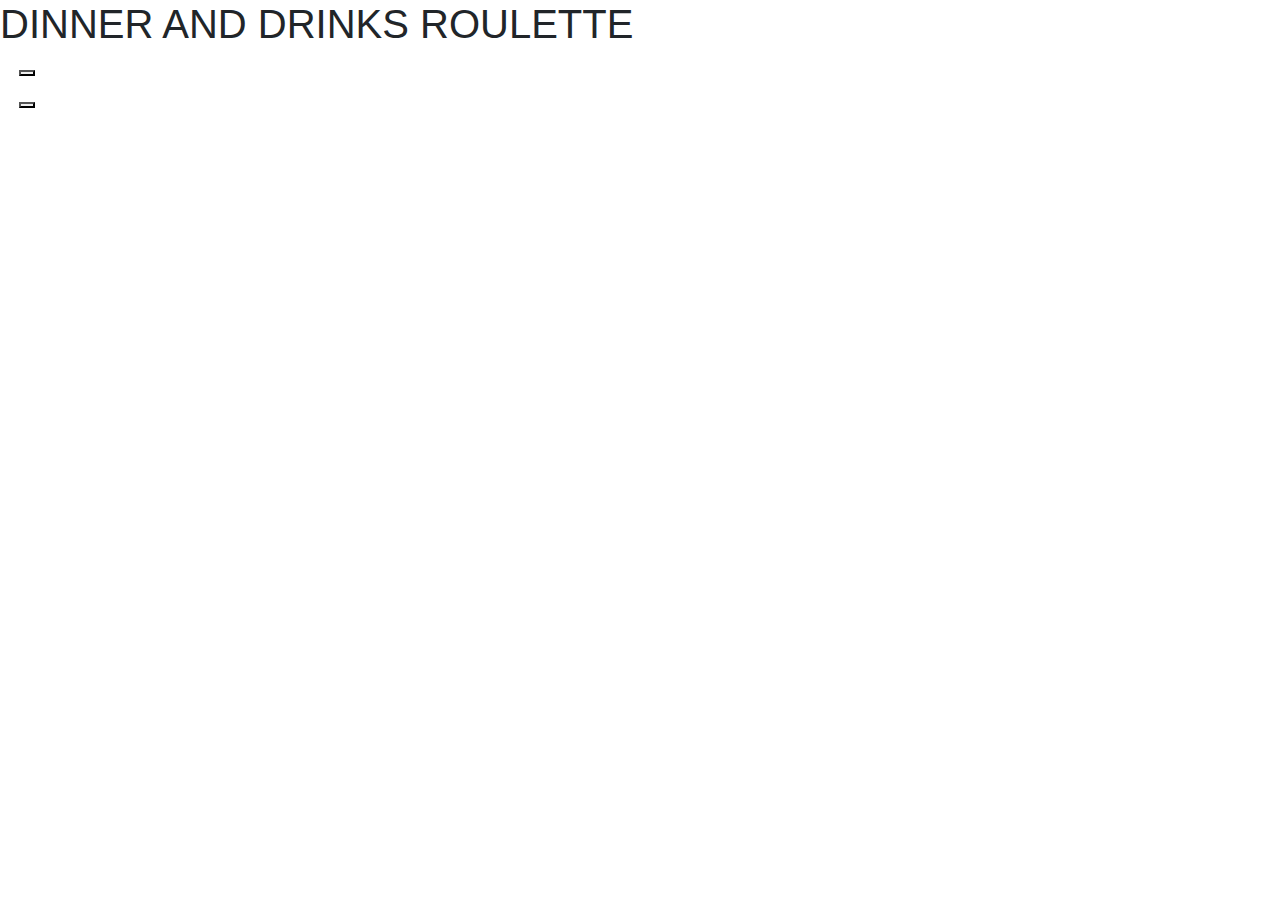
==== index.html @ 4cb8aced "drinks api" ====
<!DOCTYPE html>
<html lang="en">
<head>
    <meta charset="UTF-8">
    <meta http-equiv="X-UA-Compatible" content="IE=edge">
    <meta name="viewport" content="width=device-width, initial-scale=1.0">
    <link rel="stylesheet" href="./assets/css/style.css" />
    <link rel="stylesheet" href="https://cdnjs.cloudflare.com/ajax/libs/twitter-bootstrap/4.5.0/css/bootstrap.min.css">
    <title>Document</title>
</head>
<body>

    <header>
        <h1>DINNER AND DRINKS ROULETTE</h1>
    </header>

    <main>
        <!-- main div -->
        <div class = "flex-row justify-center">
            <!-- div for dinner seciton -->
            <div id = "dinnerContainer" class = "col-6">
                <card>
                    <h2 id = "dinnerName"></h2>
                    <img id="dinnerImage">
                    <button id="dinnerFav"></button>
                    <!-- div for api stuff -->
                    <div id="dinnerInstructions">

                    </div>
                </card>
            </div>

            <!-- div for drinks section -->
            <div id = "drinkContainer" class = "col-6">
                <card>
                    <h2 id = "drinkName"></h2>
                    <img id="drinkImage">
                    <button id="drinkFav"></button>
                    <!-- div for api stuff -->
                    <div id="drinkInstructions">

                    </div>
                </card>
            </div>

        </div>
    </main>

    <!-- <script src="./assets/js/script.js"></script> -->
    <script src="./assets/js/script2.js"></script>
    <script src="https://code.jquery.com/jquery-3.5.1.min.js"></script>
</body>
</html>
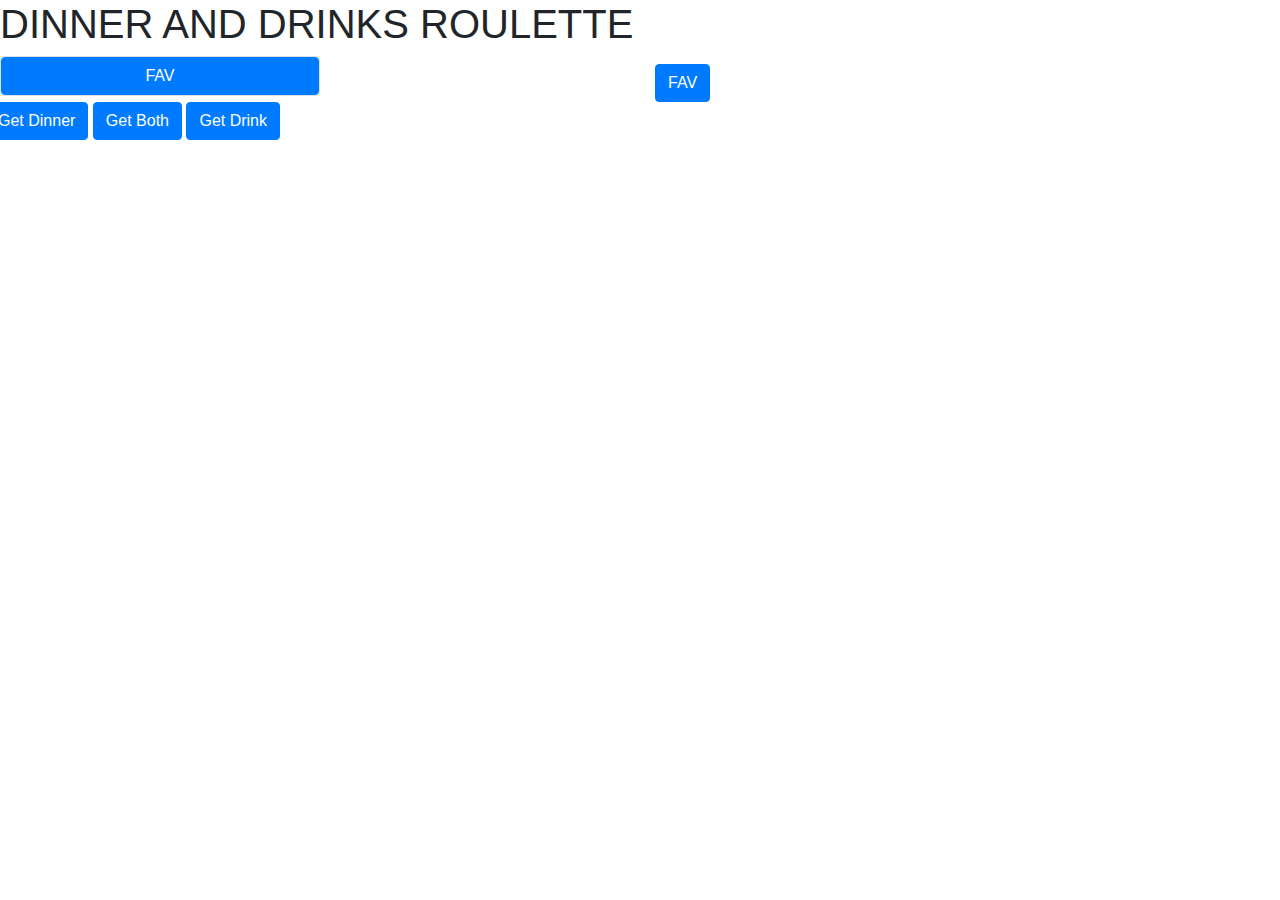
==== commit b38c2519: "drink Api functionality" ====
--- a/index.html
+++ b/index.html
@@ -4,8 +4,8 @@
     <meta charset="UTF-8">
     <meta http-equiv="X-UA-Compatible" content="IE=edge">
     <meta name="viewport" content="width=device-width, initial-scale=1.0">
+    <link rel="stylesheet" href="https://cdnjs.cloudflare.com/ajax/libs/twitter-bootstrap/4.5.0/css/bootstrap.min.css">
     <link rel="stylesheet" href="./assets/css/style.css" />
-    <link rel="stylesheet" href="https://cdnjs.cloudflare.com/ajax/libs/twitter-bootstrap/4.5.0/css/bootstrap.min.css">
     <title>Document</title>
 </head>
 <body>
@@ -16,16 +16,16 @@
 
     <main>
         <!-- main div -->
-        <div class = "flex-row justify-center">
+        <div class = "row justify-center">
             <!-- div for dinner seciton -->
             <div id = "dinnerContainer" class = "col-6">
-                <card>
-                    <h2 id = "dinnerName"></h2>
-                    <img id="dinnerImage">
-                    <button id="dinnerFav"></button>
+                <card class="card" style="width: 20rem;">
+                    <div id = "dinnerName"></div>
+                    <div id="dinnerImage">
+                    </div>
+                    <button id="dinnerFav" type="button" class="btn btn-primary">FAV</button>
                     <!-- div for api stuff -->
                     <div id="dinnerInstructions">
-
                     </div>
                 </card>
             </div>
@@ -34,8 +34,8 @@
             <div id = "drinkContainer" class = "col-6">
                 <card>
                     <h2 id = "drinkName"></h2>
-                    <img id="drinkImage">
-                    <button id="drinkFav"></button>
+                    <div id="drinkImage"></div>
+                    <button id="drinkFav" type="button" class="btn btn-primary">FAV</button>
                     <!-- div for api stuff -->
                     <div id="drinkInstructions">
 
@@ -43,11 +43,16 @@
                 </card>
             </div>
 
+            <div id = "btnContainer">
+                <button type="button" class="btn btn-primary" id="dinnerBtn">Get Dinner</button>
+                <button type="button" class="btn btn-primary" id="Btn">Get Both</button>
+                <button type="button" class="btn btn-primary" id="drinkBtn">Get Drink</button>
+            </div>
+
         </div>
     </main>
 
-    <!-- <script src="./assets/js/script.js"></script> -->
-    <script src="./assets/js/script2.js"></script>
+    <script src="./assets/js/script.js"></script>
     <script src="https://code.jquery.com/jquery-3.5.1.min.js"></script>
 </body>
 </html>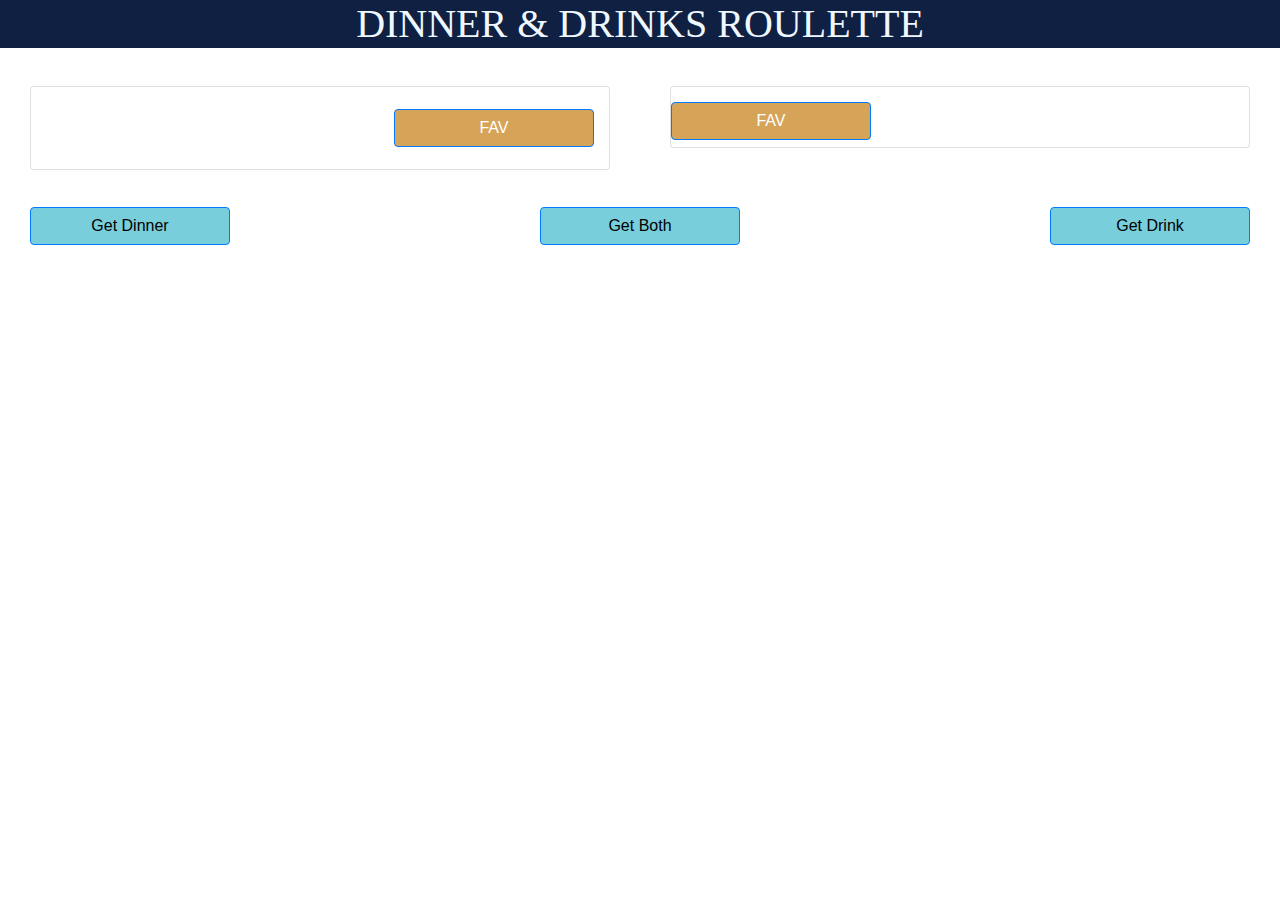
==== commit 170d162a: "added initial stylying" ====
--- a/index.html
+++ b/index.html
@@ -6,50 +6,58 @@
     <meta name="viewport" content="width=device-width, initial-scale=1.0">
     <link rel="stylesheet" href="https://cdnjs.cloudflare.com/ajax/libs/twitter-bootstrap/4.5.0/css/bootstrap.min.css">
     <link rel="stylesheet" href="./assets/css/style.css" />
-    <title>Document</title>
+    <title>Dinner & Drinks</title>
 </head>
 <body>
 
     <header>
-        <h1>DINNER AND DRINKS ROULETTE</h1>
+        <h1 class="primary-title">DINNER & DRINKS ROULETTE</h1>
     </header>
 
     <main>
         <!-- main div -->
-        <div class = "row justify-center">
+        <div>
             <!-- div for dinner seciton -->
-            <div id = "dinnerContainer" class = "col-6">
-                <card class="card" style="width: 20rem;">
-                    <div id = "dinnerName"></div>
-                    <div id="dinnerImage">
-                    </div>
-                    <button id="dinnerFav" type="button" class="btn btn-primary">FAV</button>
-                    <!-- div for api stuff -->
-                    <div id="dinnerInstructions">
-                    </div>
-                </card>
+            <div class="d-flex">
+                <div id = "dinnerContainer" class = "card-container col-6">
+                    <card class="card">
+                        <div class="secondary-title" id = "dinnerName"></div>
+                        <div class="left-container">
+                            <!-- div for api stuff -->
+                            <div class="dinner-instructions" id="dinnerInstructions"></div>
+                            <div class="dinner-img">
+                                <div id="dinnerImage"></div>
+                                <button id="dinnerFav" type="button" class="btn btn-primary">FAV</button>
+                            </div>
+                        </div>
+                    </card>
+                </div>
+
+                <!-- div for drinks section -->
+                <div id = "drinkContainer" class = "card-container col-6">
+                    <card class="card">
+                        <h2 class="secondary-title" id = "drinkName"></h2>
+                        <div class="right-container">
+                            <div class="drink-img">
+                                <div id="drinkImage"></div>
+                                <button id="drinkFav" type="button" class="btn btn-primary">FAV</button>
+                            </div>
+                            <!-- div for api stuff -->
+                            <div class="drink-instructions" id="drinkInstructions"></div>
+                        </div>
+                    </card>
+                </div>
             </div>
 
-            <!-- div for drinks section -->
-            <div id = "drinkContainer" class = "col-6">
-                <card>
-                    <h2 id = "drinkName"></h2>
-                    <div id="drinkImage"></div>
-                    <button id="drinkFav" type="button" class="btn btn-primary">FAV</button>
-                    <!-- div for api stuff -->
-                    <div id="drinkInstructions">
-
-                    </div>
-                </card>
-            </div>
-
-            <div id = "btnContainer">
-                <button type="button" class="btn btn-primary" id="dinnerBtn">Get Dinner</button>
-                <button type="button" class="btn btn-primary" id="Btn">Get Both</button>
-                <button type="button" class="btn btn-primary" id="drinkBtn">Get Drink</button>
+            <!-- buttons div container -->
+            <div class="btn-container" id = "btnContainer">
+                <button type="button" class="btn btn-primary bottom-btn" id="dinnerBtn">Get Dinner</button>
+                <button type="button" class="btn btn-primary bottom-btn" id="Btn">Get Both</button>
+                <button type="button" class="btn btn-primary bottom-btn" id="drinkBtn">Get Drink</button>
             </div>
 
         </div>
+        
     </main>
 
     <script src="./assets/js/script.js"></script>
--- a/assets/css/style.css
+++ b/assets/css/style.css
@@ -0,0 +1,77 @@
+:root {
+    --primary-color: #0f2043;
+    --secondary-color: #79cedc;
+    --tertiary-color: #d5a458;
+}
+
+* {
+    margin: 0;
+    padding: 0;
+    width: 100%;
+}
+
+.primary-title {
+    background-color: var(--primary-color);
+    color: aliceblue;
+    text-align: center;
+    font-family: open;
+}
+
+.secondary-title {
+    background-color: var(--secondary-color);
+    text-align: center;
+    text-decoration: none;
+    font-size: 25px;
+}
+
+.card-container {
+    padding: 30px;
+}
+
+.left-container {
+    display: flex;
+}
+
+.right-container {
+    display: flex;
+}
+
+.dinner-img {
+    width: 200px;
+    margin: 15px;
+}
+
+.drink-img {
+    width: 200px;
+}
+
+.dinner-instructions {
+    text-align: end;
+    padding-right: 5px;
+}
+
+.drink-instructions {
+    text-align: start;
+    padding-left: 5px;
+}
+
+.btn-container {
+    display: flex;
+    justify-content: space-between;
+    padding: 0 30px;
+}
+
+.btn {
+    background-color: var(--tertiary-color);
+    width: 200px;
+    margin: 7px 0;
+}
+
+.bottom-btn {
+    background-color: var(--secondary-color);
+    color: black;
+    width: 200px;
+}
+
+
+
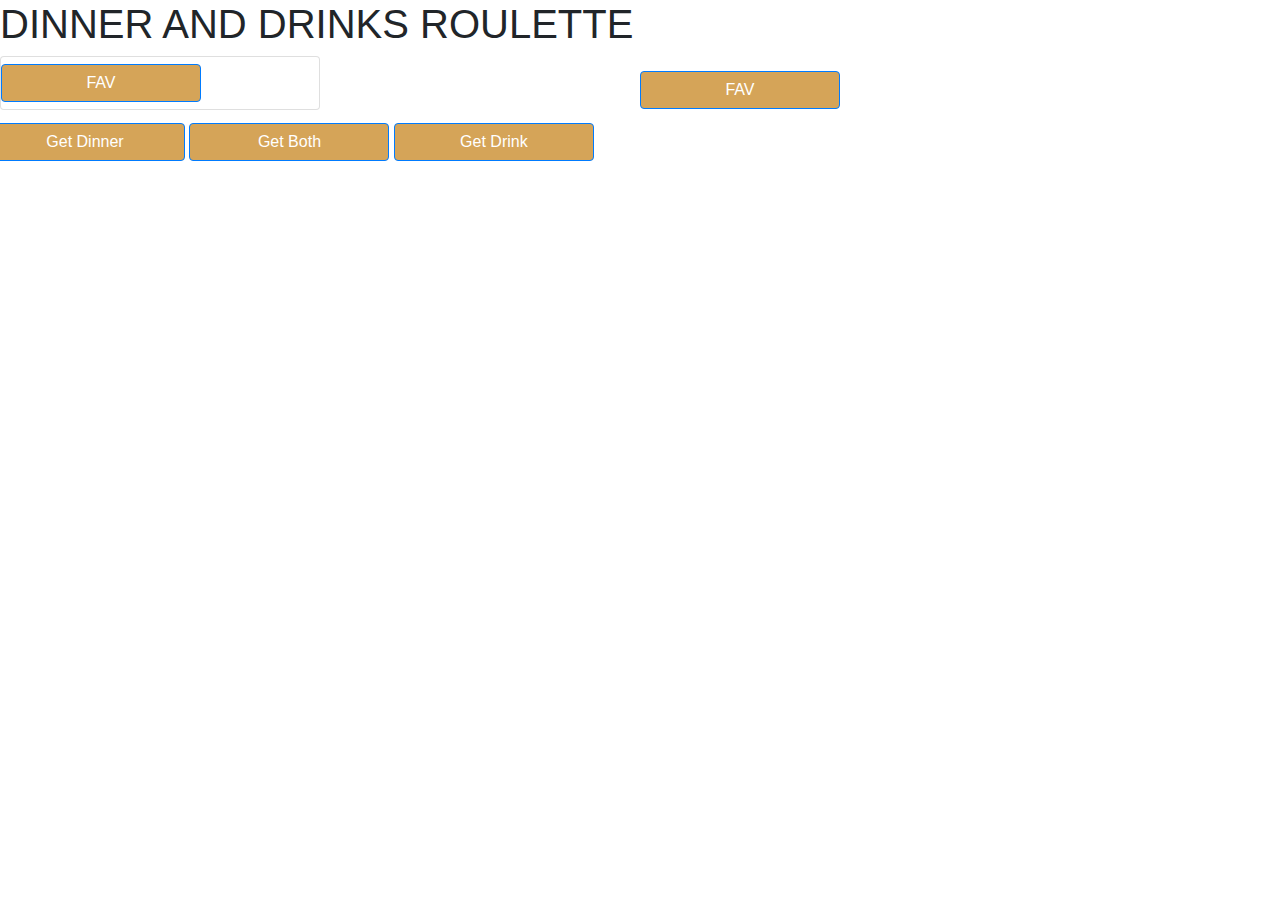
==== commit d74d4c3b: "debugging favorites" ====
--- a/index.html
+++ b/index.html
@@ -6,58 +6,50 @@
     <meta name="viewport" content="width=device-width, initial-scale=1.0">
     <link rel="stylesheet" href="https://cdnjs.cloudflare.com/ajax/libs/twitter-bootstrap/4.5.0/css/bootstrap.min.css">
     <link rel="stylesheet" href="./assets/css/style.css" />
-    <title>Dinner & Drinks</title>
+    <title>Document</title>
 </head>
 <body>
 
     <header>
-        <h1 class="primary-title">DINNER & DRINKS ROULETTE</h1>
+        <h1>DINNER AND DRINKS ROULETTE</h1>
     </header>
 
     <main>
         <!-- main div -->
-        <div>
+        <div class = "row justify-center">
             <!-- div for dinner seciton -->
-            <div class="d-flex">
-                <div id = "dinnerContainer" class = "card-container col-6">
-                    <card class="card">
-                        <div class="secondary-title" id = "dinnerName"></div>
-                        <div class="left-container">
-                            <!-- div for api stuff -->
-                            <div class="dinner-instructions" id="dinnerInstructions"></div>
-                            <div class="dinner-img">
-                                <div id="dinnerImage"></div>
-                                <button id="dinnerFav" type="button" class="btn btn-primary">FAV</button>
-                            </div>
-                        </div>
-                    </card>
-                </div>
-
-                <!-- div for drinks section -->
-                <div id = "drinkContainer" class = "card-container col-6">
-                    <card class="card">
-                        <h2 class="secondary-title" id = "drinkName"></h2>
-                        <div class="right-container">
-                            <div class="drink-img">
-                                <div id="drinkImage"></div>
-                                <button id="drinkFav" type="button" class="btn btn-primary">FAV</button>
-                            </div>
-                            <!-- div for api stuff -->
-                            <div class="drink-instructions" id="drinkInstructions"></div>
-                        </div>
-                    </card>
-                </div>
+            <div id = "dinnerContainer" class = "col-6">
+                <card class="card" style="width: 20rem;">
+                    <div id = "dinnerName"></div>
+                    <div id="dinnerImage">
+                    </div>
+                    <button id="dinnerFav" type="button" class="btn btn-primary">FAV</button>
+                    <!-- div for api stuff -->
+                    <div id="dinnerInstructions">
+                    </div>
+                </card>
             </div>
 
-            <!-- buttons div container -->
-            <div class="btn-container" id = "btnContainer">
-                <button type="button" class="btn btn-primary bottom-btn" id="dinnerBtn">Get Dinner</button>
-                <button type="button" class="btn btn-primary bottom-btn" id="Btn">Get Both</button>
-                <button type="button" class="btn btn-primary bottom-btn" id="drinkBtn">Get Drink</button>
+            <!-- div for drinks section -->
+            <div id = "drinkContainer" class = "col-6">
+                <card>
+                    <h2 id = "drinkName"></h2>
+                    <div id="drinkImage"></div>
+                    <button id="drinkFav" type="button" class="btn btn-primary">FAV</button>
+                    <!-- div for api stuff -->
+                    <div id="drinkInstructions">
+
+                    </div>
+                </card>
+            </div>
+
+            <div id = "btnContainer">
+                <button type="button" class="btn btn-primary" id="dinnerBtn">Get Dinner</button>
+                <button type="button" class="btn btn-primary" id="Btn">Get Both</button>
+                <button type="button" class="btn btn-primary" id="drinkBtn">Get Drink</button>
             </div>
 
         </div>
-        
     </main>
 
     <script src="./assets/js/script.js"></script>
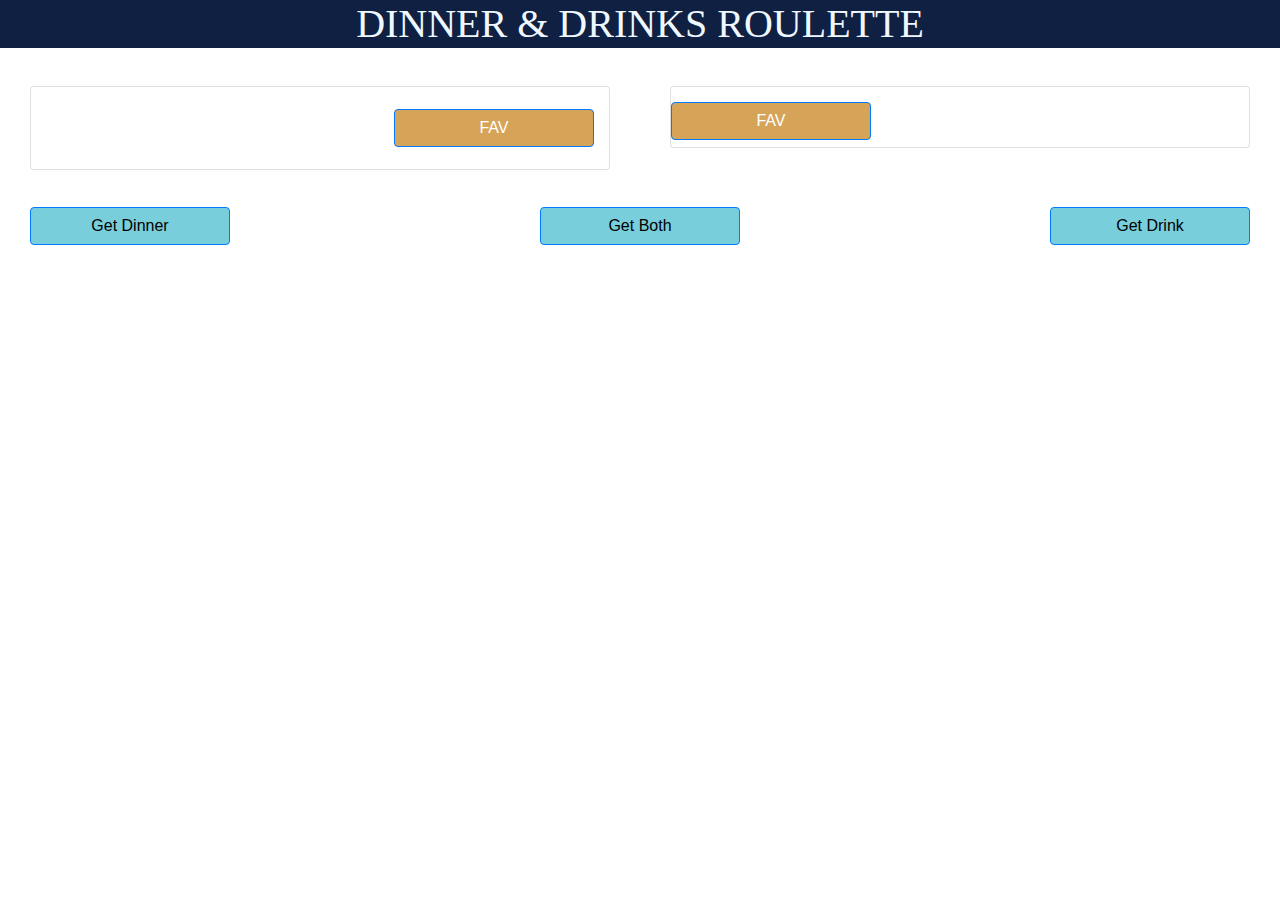
==== commit e74d0edb: "Merge branch 'main' of https://github.com/soulslurpee/dinner-and-drinks into feature/favorites" ====
--- a/index.html
+++ b/index.html
@@ -6,50 +6,58 @@
     <meta name="viewport" content="width=device-width, initial-scale=1.0">
     <link rel="stylesheet" href="https://cdnjs.cloudflare.com/ajax/libs/twitter-bootstrap/4.5.0/css/bootstrap.min.css">
     <link rel="stylesheet" href="./assets/css/style.css" />
-    <title>Document</title>
+    <title>Dinner & Drinks</title>
 </head>
 <body>
 
     <header>
-        <h1>DINNER AND DRINKS ROULETTE</h1>
+        <h1 class="primary-title">DINNER & DRINKS ROULETTE</h1>
     </header>
 
     <main>
         <!-- main div -->
-        <div class = "row justify-center">
+        <div>
             <!-- div for dinner seciton -->
-            <div id = "dinnerContainer" class = "col-6">
-                <card class="card" style="width: 20rem;">
-                    <div id = "dinnerName"></div>
-                    <div id="dinnerImage">
-                    </div>
-                    <button id="dinnerFav" type="button" class="btn btn-primary">FAV</button>
-                    <!-- div for api stuff -->
-                    <div id="dinnerInstructions">
-                    </div>
-                </card>
+            <div class="d-flex">
+                <div id = "dinnerContainer" class = "card-container col-6">
+                    <card class="card">
+                        <div class="secondary-title" id = "dinnerName"></div>
+                        <div class="left-container">
+                            <!-- div for api stuff -->
+                            <div class="dinner-instructions" id="dinnerInstructions"></div>
+                            <div class="dinner-img">
+                                <div id="dinnerImage"></div>
+                                <button id="dinnerFav" type="button" class="btn btn-primary">FAV</button>
+                            </div>
+                        </div>
+                    </card>
+                </div>
+
+                <!-- div for drinks section -->
+                <div id = "drinkContainer" class = "card-container col-6">
+                    <card class="card">
+                        <h2 class="secondary-title" id = "drinkName"></h2>
+                        <div class="right-container">
+                            <div class="drink-img">
+                                <div id="drinkImage"></div>
+                                <button id="drinkFav" type="button" class="btn btn-primary">FAV</button>
+                            </div>
+                            <!-- div for api stuff -->
+                            <div class="drink-instructions" id="drinkInstructions"></div>
+                        </div>
+                    </card>
+                </div>
             </div>
 
-            <!-- div for drinks section -->
-            <div id = "drinkContainer" class = "col-6">
-                <card>
-                    <h2 id = "drinkName"></h2>
-                    <div id="drinkImage"></div>
-                    <button id="drinkFav" type="button" class="btn btn-primary">FAV</button>
-                    <!-- div for api stuff -->
-                    <div id="drinkInstructions">
-
-                    </div>
-                </card>
-            </div>
-
-            <div id = "btnContainer">
-                <button type="button" class="btn btn-primary" id="dinnerBtn">Get Dinner</button>
-                <button type="button" class="btn btn-primary" id="Btn">Get Both</button>
-                <button type="button" class="btn btn-primary" id="drinkBtn">Get Drink</button>
+            <!-- buttons div container -->
+            <div class="btn-container" id = "btnContainer">
+                <button type="button" class="btn btn-primary bottom-btn" id="dinnerBtn">Get Dinner</button>
+                <button type="button" class="btn btn-primary bottom-btn" id="Btn">Get Both</button>
+                <button type="button" class="btn btn-primary bottom-btn" id="drinkBtn">Get Drink</button>
             </div>
 
         </div>
+        
     </main>
 
     <script src="./assets/js/script.js"></script>
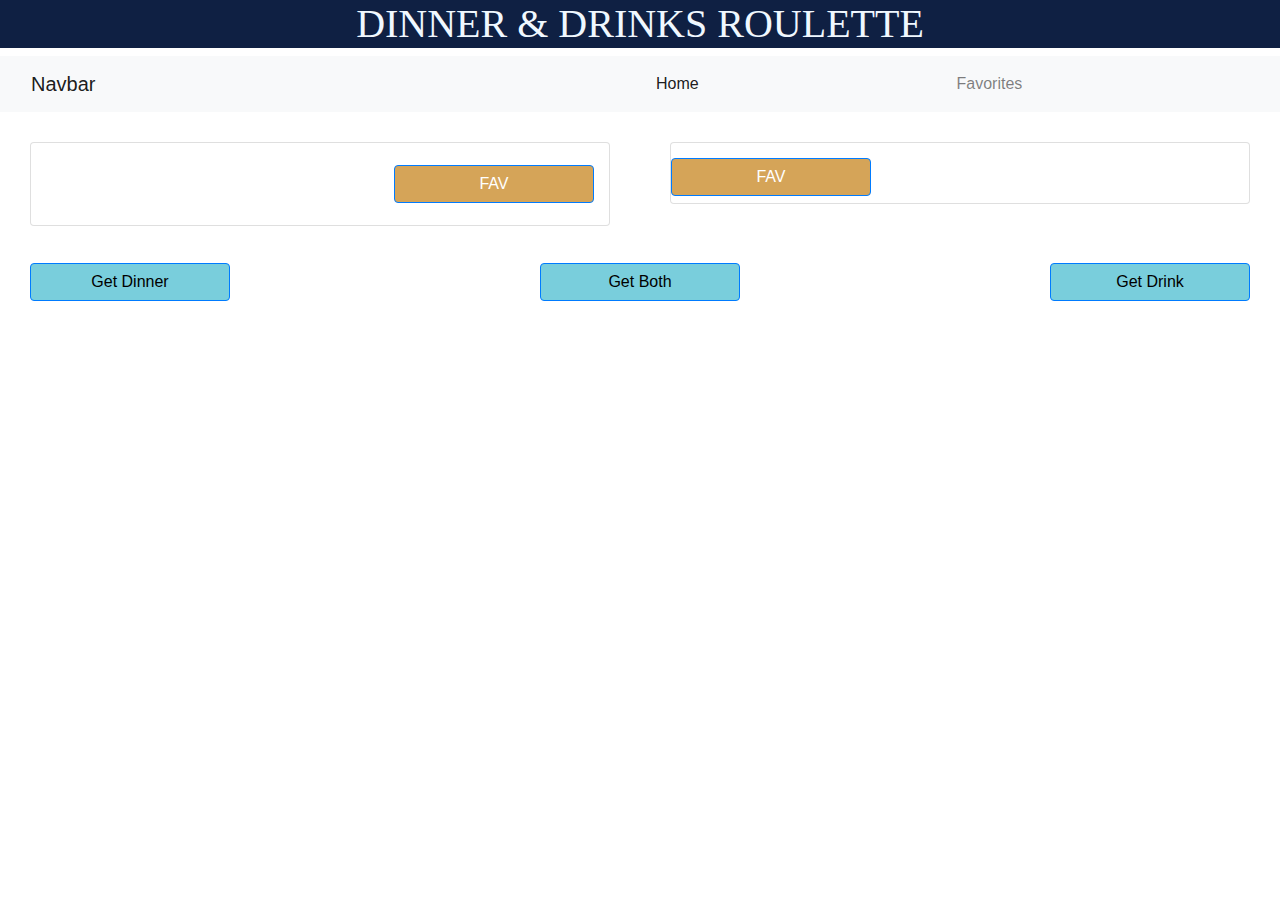
==== commit 81a94267: "Update index.html" ====
--- a/index.html
+++ b/index.html
@@ -14,6 +14,21 @@
         <h1 class="primary-title">DINNER & DRINKS ROULETTE</h1>
     </header>
 
+    <nav class="navbar navbar-expand-lg navbar-light bg-light">
+        <div class="container-fluid">
+            <a class="navbar-brand" href="#">Navbar</a>
+            <button class="navbar-toggler" type="button" data-bs-toggle="collapse" data-bs-target="#navbarNavAltMarkup" aria-controls="navbarNavAltMarkup" aria-expanded="false" aria-label="Toggle navigation">
+                <span class="navbar-toggler-icon"></span>
+            </button>
+            <div class="collapse navbar-collapse" id="navbarNavAltMarkup">
+                <div class="navbar-nav">
+                    <a class="nav-link active" aria-current="page" href="./index.html">Home</a>
+                    <a class="nav-link" href="./assets/html/favorties.html">Favorites</a>
+                </div>
+            </div>
+        </div>
+    </nav>
+
     <main>
         <!-- main div -->
         <div>
@@ -27,10 +42,11 @@
                             <div class="dinner-instructions" id="dinnerInstructions"></div>
                             <div class="dinner-img">
                                 <div id="dinnerImage"></div>
-                                <button id="dinnerFav" type="button" class="btn btn-primary">FAV</button>
+                                <button id="dinnerFav" type="button" class="btn btn-primary fav-btn" name="dinnerFav">FAV</button>
                             </div>
                         </div>
                     </card>
+                    
                 </div>
 
                 <!-- div for drinks section -->
@@ -40,7 +56,7 @@
                         <div class="right-container">
                             <div class="drink-img">
                                 <div id="drinkImage"></div>
-                                <button id="drinkFav" type="button" class="btn btn-primary">FAV</button>
+                                <button id="drinkFav" type="button" class="btn btn-primary fav-btn">FAV</button>
                             </div>
                             <!-- div for api stuff -->
                             <div class="drink-instructions" id="drinkInstructions"></div>
@@ -54,6 +70,7 @@
                 <button type="button" class="btn btn-primary bottom-btn" id="dinnerBtn">Get Dinner</button>
                 <button type="button" class="btn btn-primary bottom-btn" id="Btn">Get Both</button>
                 <button type="button" class="btn btn-primary bottom-btn" id="drinkBtn">Get Drink</button>
+                
             </div>
 
         </div>
@@ -63,4 +80,4 @@
     <script src="./assets/js/script.js"></script>
     <script src="https://code.jquery.com/jquery-3.5.1.min.js"></script>
 </body>
-</html>+</html>
